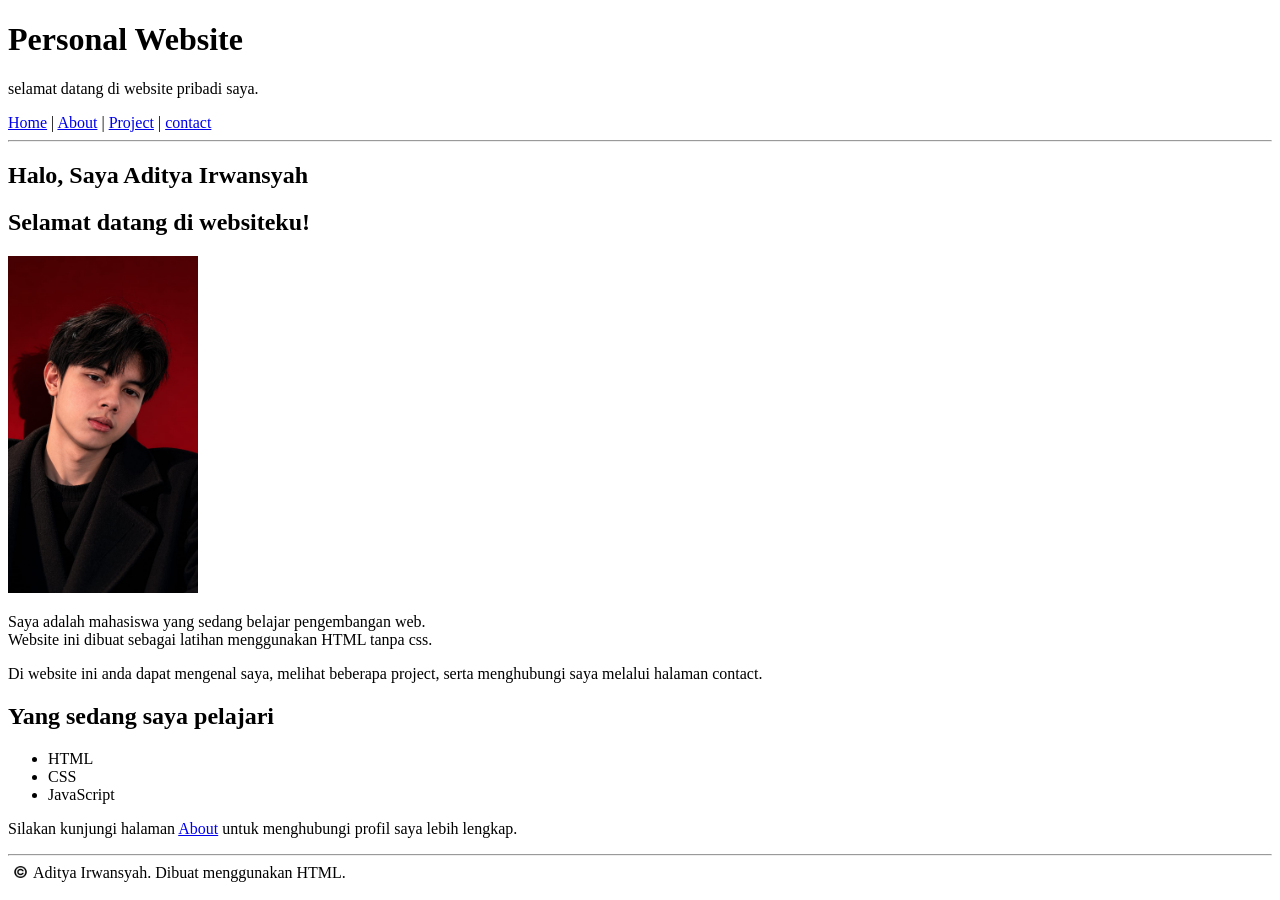
==== index.html @ 1f85ea06 "commit pertama adit" ====
<!DOCTYPE html>
<html lang="id">

<head>
    <meta charset="UTF-8">
    <title>Link dan Navigasi</title>
</head>

<body>
    <h1>Personal Website</h1>
    <p>selamat datang di website pribadi saya.</p>
    <nav>
        <a href="file:///C:/Users/LENOVO/Documents/praktikum-html/home.html">Home</a> |
        <a href="file:///C:/Users/LENOVO/Documents/praktikum-html/About.html">About</a> |
        <a href="file:///C:/Users/LENOVO/Documents/praktikum-html/Project.html">Project</a> |
        <a href="file:///C:/Users/LENOVO/Documents/praktikum-html/kontak.html">contact</a>
    </nav>
    <hr />
    <h2 id="Tentang">Halo, Saya Aditya Irwansyah</h2>
    <h2 id="Tentang">Selamat datang di websiteku!</h2>
    <img src="assets/fotoadit.jpeg" alt="Foto profil mahasiswa" width="190">
    <p>Saya adalah mahasiswa yang sedang belajar pengembangan web.<br>Website ini dibuat sebagai latihan menggunakan HTML tanpa css.</p>    
    <p>Di website ini anda dapat mengenal saya, melihat beberapa project, serta menghubungi saya melalui halaman contact.
    <h2>Yang sedang saya pelajari</h2>
    <ul>
        <li>HTML</li>
        <li>CSS</li>
        <li>JavaScript</li>
    </ul>
    <p>Silakan kunjungi halaman <a href="../About.html">About</a> untuk menghubungi profil saya lebih lengkap.</p>
    <hr />
    <img src="assets/Copy.jpeg" alt="Aditya Irwansyah Dibuat menggunakan HTML" width="25">Aditya Irwansyah. Dibuat menggunakan HTML.</p>  
</body>

</html>
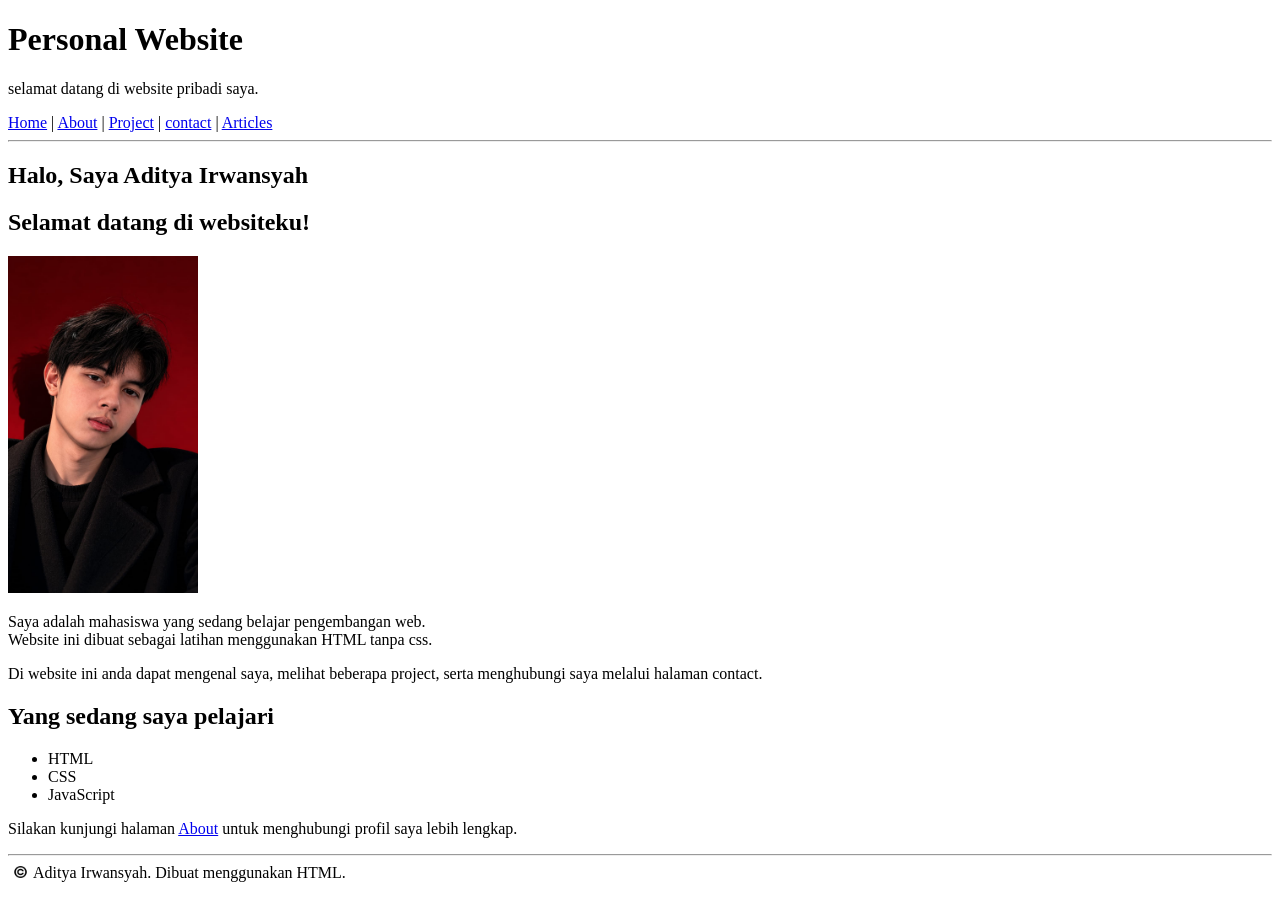
==== commit c8a2c326: "membuat tab Articles" ====
--- a/index.html
+++ b/index.html
@@ -10,26 +10,30 @@
     <h1>Personal Website</h1>
     <p>selamat datang di website pribadi saya.</p>
     <nav>
-        <a href="file:///C:/Users/LENOVO/Documents/praktikum-html/home.html">Home</a> |
-        <a href="file:///C:/Users/LENOVO/Documents/praktikum-html/About.html">About</a> |
-        <a href="file:///C:/Users/LENOVO/Documents/praktikum-html/Project.html">Project</a> |
-        <a href="file:///C:/Users/LENOVO/Documents/praktikum-html/kontak.html">contact</a>
+        <a href="index.html">Home</a> |
+        <a href="About.html">About</a> |
+        <a href="Project.html">Project</a> |
+        <a href="kontak.html">contact</a> |
+        <a href="file:///C:/Users/LENOVO/Documents/praktikum-html/Articles.html">Articles</a>
     </nav>
     <hr />
     <h2 id="Tentang">Halo, Saya Aditya Irwansyah</h2>
     <h2 id="Tentang">Selamat datang di websiteku!</h2>
     <img src="assets/fotoadit.jpeg" alt="Foto profil mahasiswa" width="190">
-    <p>Saya adalah mahasiswa yang sedang belajar pengembangan web.<br>Website ini dibuat sebagai latihan menggunakan HTML tanpa css.</p>    
-    <p>Di website ini anda dapat mengenal saya, melihat beberapa project, serta menghubungi saya melalui halaman contact.
+    <p>Saya adalah mahasiswa yang sedang belajar pengembangan web.<br>Website ini dibuat sebagai latihan menggunakan
+        HTML tanpa css.</p>
+    <p>Di website ini anda dapat mengenal saya, melihat beberapa project, serta menghubungi saya melalui halaman
+        contact.
     <h2>Yang sedang saya pelajari</h2>
     <ul>
         <li>HTML</li>
         <li>CSS</li>
         <li>JavaScript</li>
     </ul>
-    <p>Silakan kunjungi halaman <a href="../About.html">About</a> untuk menghubungi profil saya lebih lengkap.</p>
+    <p>Silakan kunjungi halaman <a href="About.html">About</a> untuk menghubungi profil saya lebih lengkap.</p>
     <hr />
-    <img src="assets/Copy.jpeg" alt="Aditya Irwansyah Dibuat menggunakan HTML" width="25">Aditya Irwansyah. Dibuat menggunakan HTML.</p>  
+    <img src="assets/Copy.jpeg" alt="Aditya Irwansyah Dibuat menggunakan HTML" width="25">Aditya Irwansyah. Dibuat
+    menggunakan HTML.</p>
 </body>
 
 </html>
